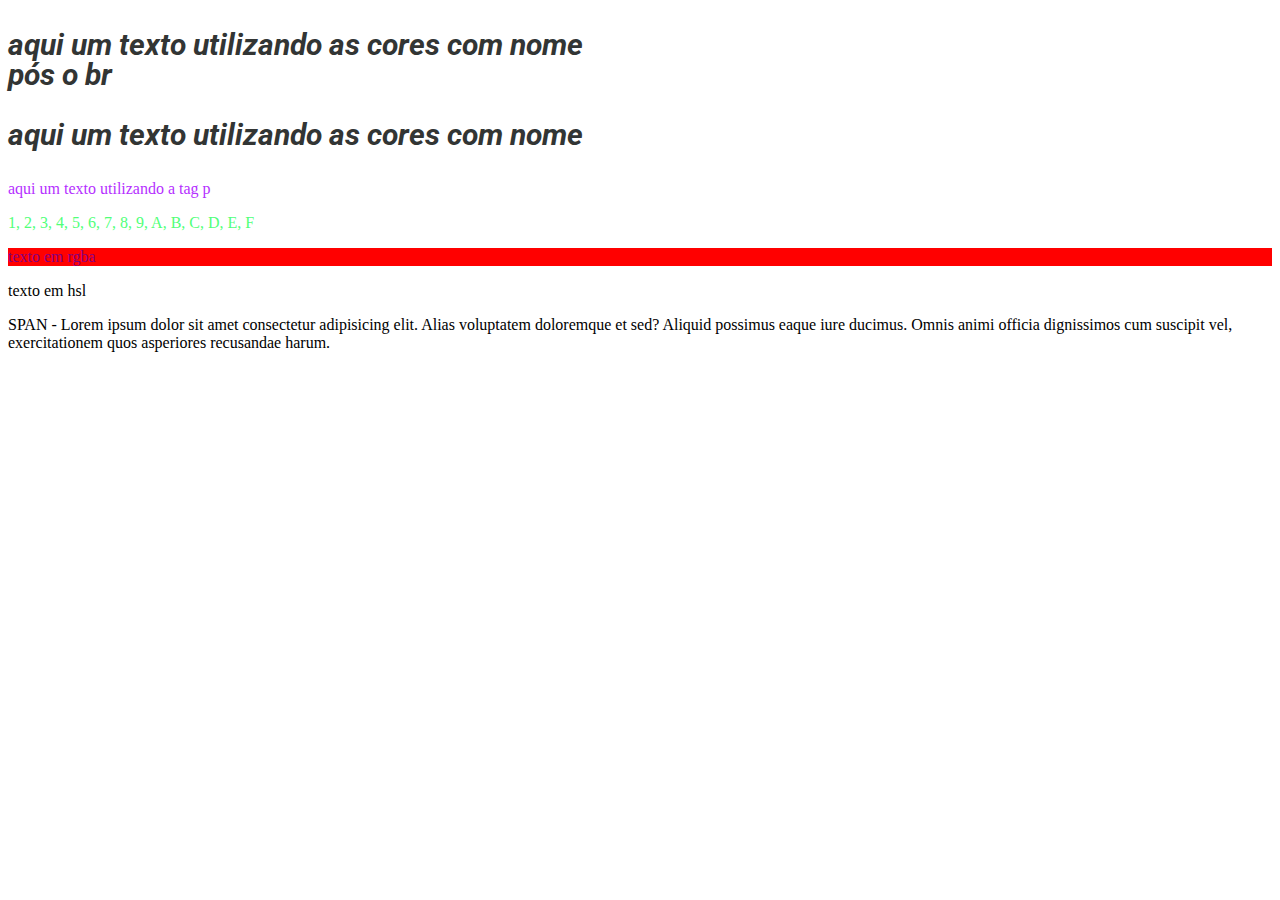
==== front/paginas/coresefont.html @ ef0f4ee2 "Cores e font" ====
<!DOCTYPE html>
<html lang="pt-br">
<head>
    <meta charset="UTF-8">
    <meta http-equiv="X-UA-Compatible" content="IE=edge">
    <meta name="viewport" content="width=device-width, initial-scale=1.0">
    <title>Cores e font</title>
    <link rel="stylesheet" href="../css/cores-font.css">
</head>
<body>
    <div class="aula-cores">
    <p class="aula-cores__escrita">
         aqui um texto utilizando as cores com nome
         <br>
         pós o br
    </p>
    <p class="aula-cores__escrita">
         aqui um texto utilizando as cores com nome
    </p>
     <p class="aula-cores__tag-p">
        aqui  um texto utilizando a tag p
     </p>
     <p class="aula-cores__hex">
        1, 2, 3, 4, 5, 6, 7, 8, 9, A, B, C, D, E, F
     </p>
    </p>
    <p class="aula-cores__rgba">
       texto em rgba
    </p>
    <p class="aula-cores__hsl">
        texto em hsl
     </p>
     <span>
         SPAN -
         Lorem ipsum dolor sit amet consectetur adipisicing elit. Alias voluptatem doloremque et sed? 
         Aliquid possimus eaque iure ducimus. Omnis animi officia dignissimos cum suscipit vel, 
         exercitationem quos asperiores recusandae harum.
     </span>
     </div>
</body>
</html>
---- front/css/cores-font.css ----
@import url('https://fonts.googleapis.com/css2?family=Roboto:ital,wght@0,100;0,400;0,500;0,700;1,400&display=swap');
.aula-cores__escrita 
    {
        color:rgb(50, 53, 52);
        font-family: Roboto;
        font-size: 30px;
        font-weight: 700;
        font-style: italic;
        line-height: 1;
    }
.aula-cores__tag-p 
    {
        color: rgb(181, 47, 255);
    }
.aula-cores__hex 
    {
        color: #51FF79;
    }      
.aula-cores__rgba 
    {
        color: rgba(0, 0, 255, 0.5);
        background: red;
    }
.aula-cores__hsl 
    {
        color: hsl(hue, saturation, lightness);
    }
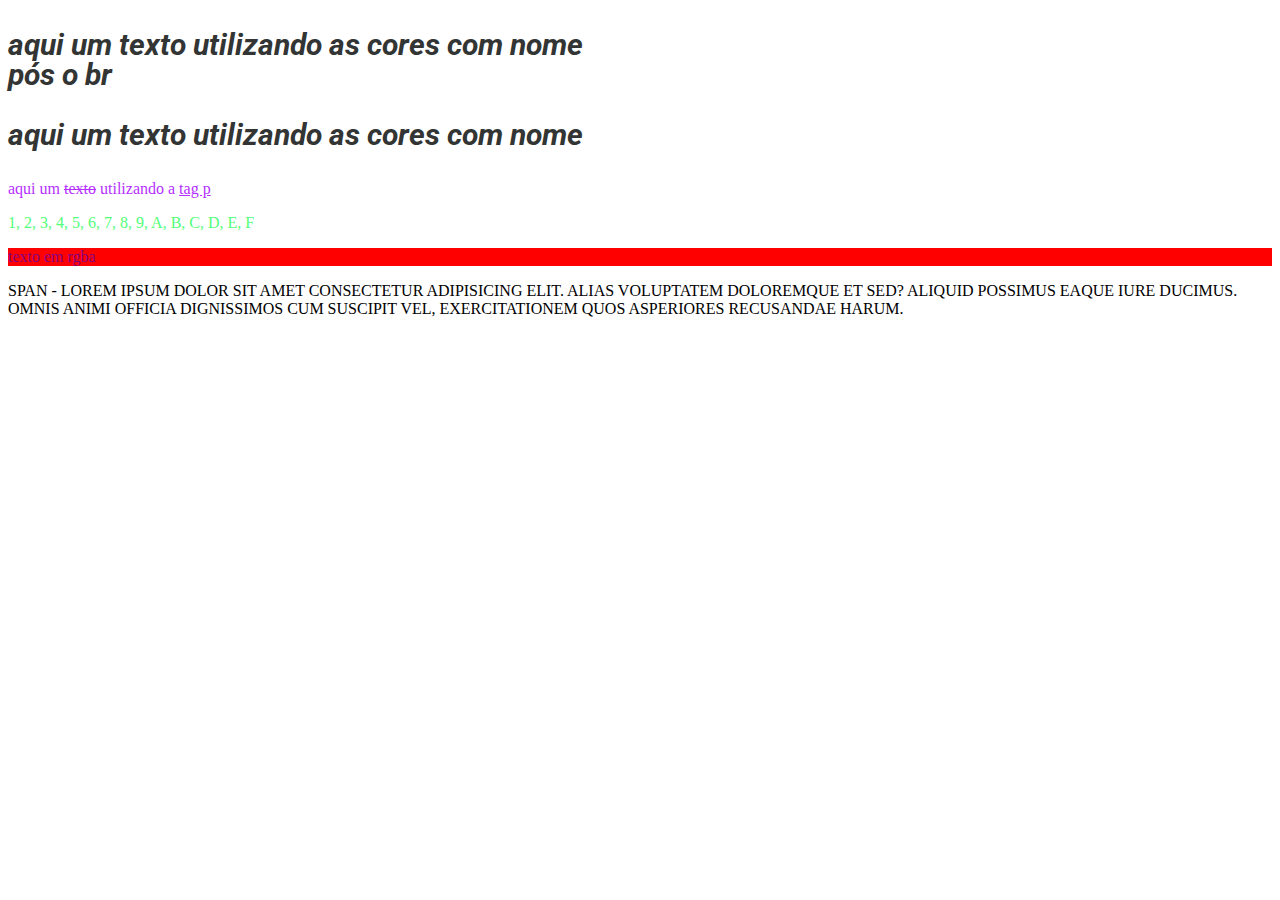
==== commit 407ad296: "Aula 30/06" ====
--- a/front/paginas/coresefont.html
+++ b/front/paginas/coresefont.html
@@ -10,15 +10,15 @@
 <body>
     <div class="aula-cores">
     <p class="aula-cores__escrita">
-         aqui um texto utilizando as cores com nome
-         <br>
-         pós o br
+        aqui um texto utilizando as cores com nome
+      <br>
+        pós o br
     </p>
     <p class="aula-cores__escrita">
-         aqui um texto utilizando as cores com nome
+        aqui um texto utilizando as cores com nome
     </p>
      <p class="aula-cores__tag-p">
-        aqui  um texto utilizando a tag p
+        aqui  um <span>texto</span> utilizando a <span>tag p</span>
      </p>
      <p class="aula-cores__hex">
         1, 2, 3, 4, 5, 6, 7, 8, 9, A, B, C, D, E, F
@@ -27,10 +27,7 @@
     <p class="aula-cores__rgba">
        texto em rgba
     </p>
-    <p class="aula-cores__hsl">
-        texto em hsl
-     </p>
-     <span>
+     <span class="aula-texto__text">
          SPAN -
          Lorem ipsum dolor sit amet consectetur adipisicing elit. Alias voluptatem doloremque et sed? 
          Aliquid possimus eaque iure ducimus. Omnis animi officia dignissimos cum suscipit vel, 
--- a/front/css/cores-font.css
+++ b/front/css/cores-font.css
@@ -12,16 +12,33 @@
     {
         color: rgb(181, 47, 255);
     }
+.aula-cores__tag-p span:nth-child(1)
+    {
+        text-decoration: line-through;
+    }
+.aula-cores__tag-p span:nth-child(2)
+    {
+        text-decoration: underline;
+    }
 .aula-cores__hex 
     {
         color: #51FF79;
-    }      
+    }  
 .aula-cores__rgba 
     {
         color: rgba(0, 0, 255, 0.5);
         background: red;
     }
-.aula-cores__hsl 
+.aula-texto__text
     {
-        color: hsl(hue, saturation, lightness);
+        text-align: center;
+        text-transform: uppercase;
+        white-space: normal;
+        word-break: break-word;
     }
+.aula-texto__text::first-letter
+    {
+        color: red;
+        text-transform: uppercase;
+        letter-spacing: 5px;
+    }
